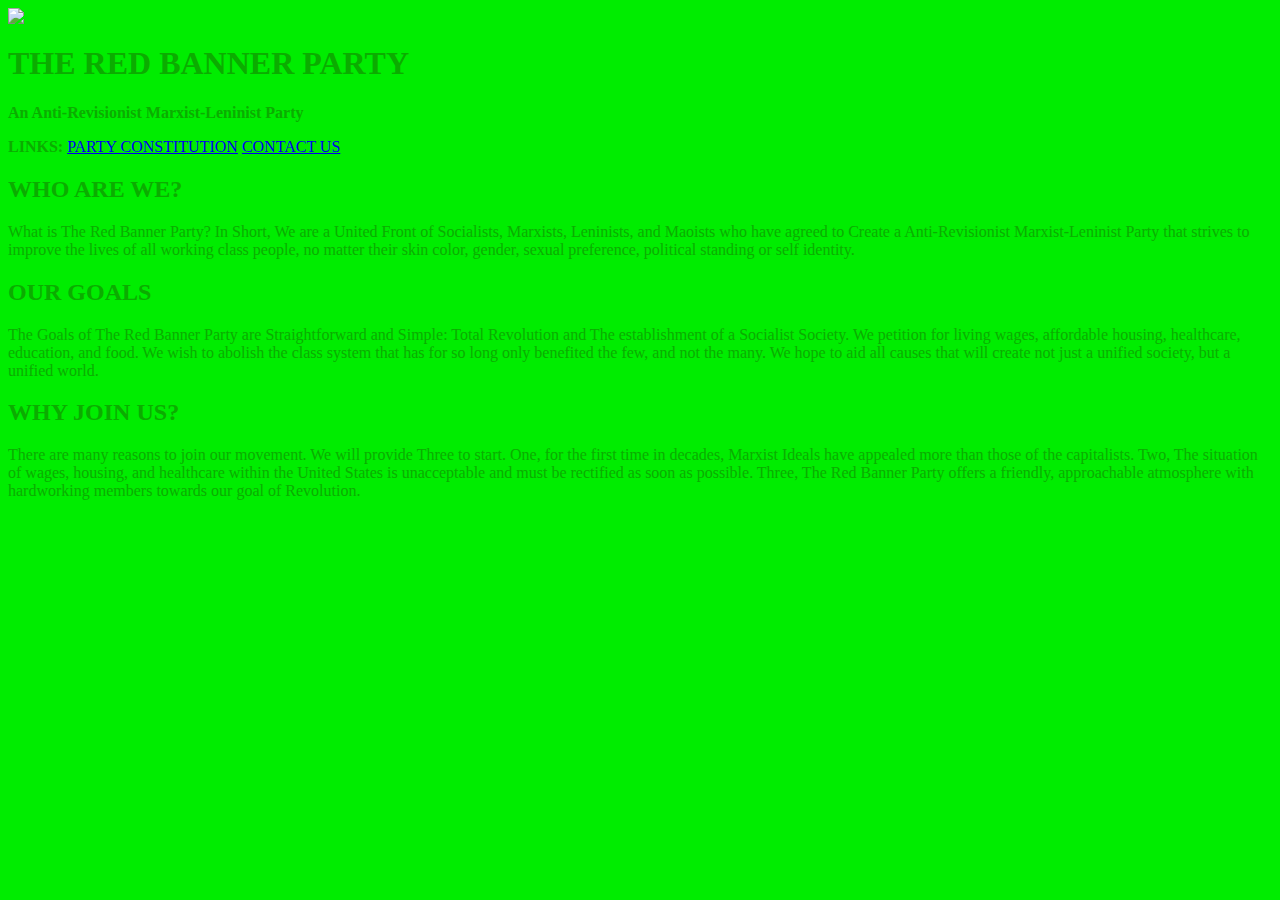
==== index.html @ a5ef9f24 "Create index.html from Comrade Dingo" ====
<HTML>
<HEAD><TITLE>The Red Banner Party</TITLE></HEAD>
<BODY BGCOLOR=“red” TEXT=“black” VLINK=“yellow” ALINK=“teal”>
<DIV ALIGN=“center”>
<IMG SRC=“placeholder.jpg” ALIGN=“center”>
<H1>THE RED BANNER PARTY</H1>
<B>An Anti-Revisionist Marxist-Leninist Party</B>
</DIV>
<P ALIGN=“left”>
<B>LINKS:</B>
<A HREF=“constitution.htm”>PARTY CONSTITUTION</A>
<A HREF=“contact.htm”>CONTACT US</A>
<DIV ALIGN=“center”>
<H2>WHO ARE WE?</H2>
</DIV>
<P ALIGN=“center>
What is The Red Banner Party? In Short, We are a United Front of Socialists, Marxists, 
Leninists, and Maoists who have agreed to Create a Anti-Revisionist Marxist-Leninist Party that strives to improve the lives of all working class people, no matter their skin color, gender, sexual preference, political standing or self identity.
<DIV ALIGN=“center”>
<H2>OUR GOALS</H2>
</DIV>
The Goals of The Red Banner Party are Straightforward and Simple: Total Revolution and The establishment of a Socialist Society. We petition for living wages, affordable housing, healthcare, education, and food. We wish to abolish the class system that has for so long only benefited the few, and not the many. We hope to aid all causes that will create not just a unified society, but a unified world.
</DIV ALIGN=“center”>
<H2>WHY JOIN US?</H2>
</DIV>
There are many reasons to join our movement. We will provide Three to start. One, for the first time in decades, Marxist Ideals have appealed more than those of the capitalists. Two, The situation of wages, housing, and healthcare within the United States is unacceptable and must be rectified as soon as possible. Three, The Red Banner Party offers a friendly, approachable atmosphere with hardworking members towards our goal of Revolution.
</BODY>
</HTML>
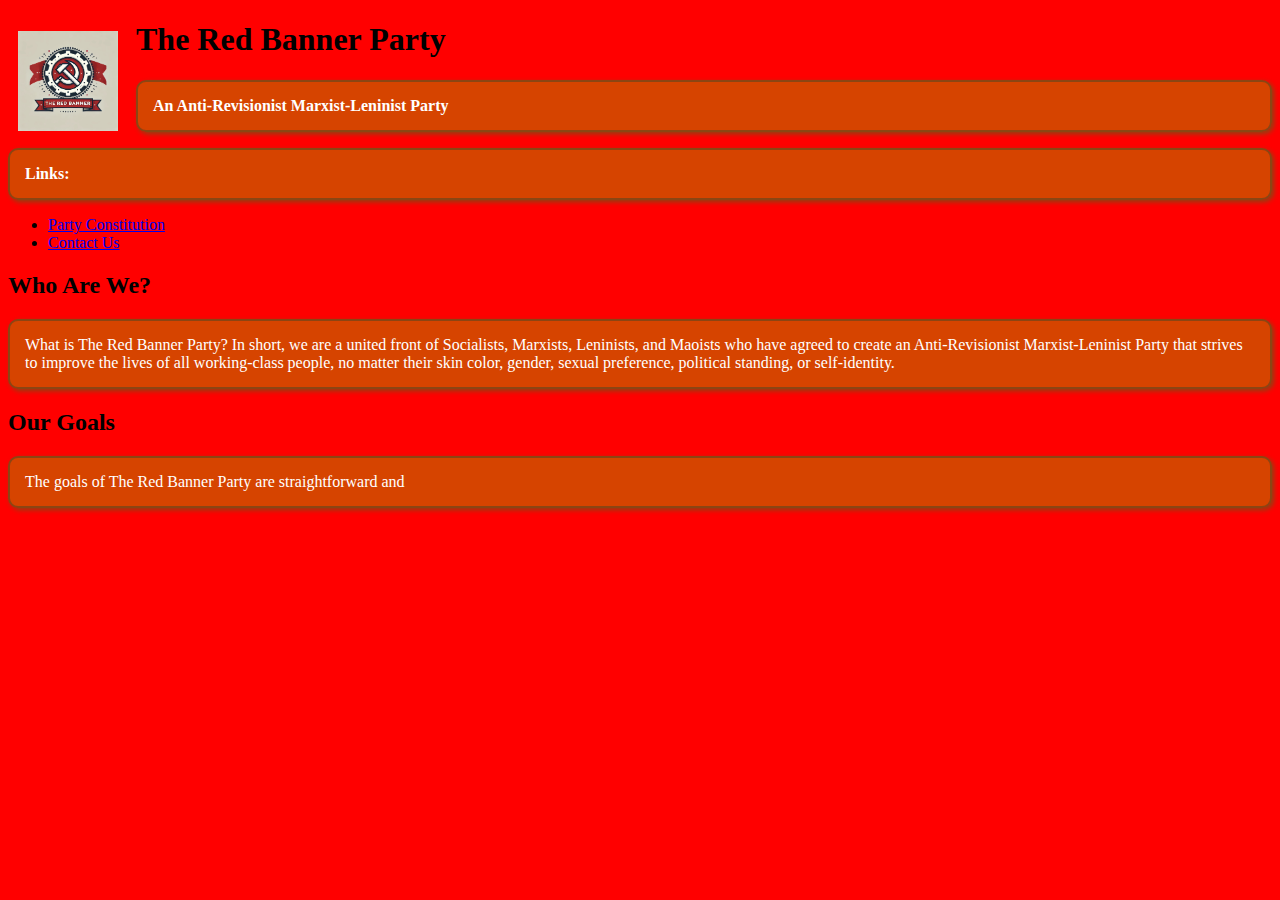
==== commit 63160047: "a rough beginning" ====
--- a/index.html
+++ b/index.html
@@ -1,28 +1,25 @@
-<HTML>
-<HEAD><TITLE>The Red Banner Party</TITLE></HEAD>
-<BODY BGCOLOR=“red” TEXT=“black” VLINK=“yellow” ALINK=“teal”>
-<DIV ALIGN=“center”>
-<IMG SRC=“placeholder.jpg” ALIGN=“center”>
-<H1>THE RED BANNER PARTY</H1>
-<B>An Anti-Revisionist Marxist-Leninist Party</B>
-</DIV>
-<P ALIGN=“left”>
-<B>LINKS:</B>
-<A HREF=“constitution.htm”>PARTY CONSTITUTION</A>
-<A HREF=“contact.htm”>CONTACT US</A>
-<DIV ALIGN=“center”>
-<H2>WHO ARE WE?</H2>
-</DIV>
-<P ALIGN=“center>
-What is The Red Banner Party? In Short, We are a United Front of Socialists, Marxists, 
-Leninists, and Maoists who have agreed to Create a Anti-Revisionist Marxist-Leninist Party that strives to improve the lives of all working class people, no matter their skin color, gender, sexual preference, political standing or self identity.
-<DIV ALIGN=“center”>
-<H2>OUR GOALS</H2>
-</DIV>
-The Goals of The Red Banner Party are Straightforward and Simple: Total Revolution and The establishment of a Socialist Society. We petition for living wages, affordable housing, healthcare, education, and food. We wish to abolish the class system that has for so long only benefited the few, and not the many. We hope to aid all causes that will create not just a unified society, but a unified world.
-</DIV ALIGN=“center”>
-<H2>WHY JOIN US?</H2>
-</DIV>
-There are many reasons to join our movement. We will provide Three to start. One, for the first time in decades, Marxist Ideals have appealed more than those of the capitalists. Two, The situation of wages, housing, and healthcare within the United States is unacceptable and must be rectified as soon as possible. Three, The Red Banner Party offers a friendly, approachable atmosphere with hardworking members towards our goal of Revolution.
-</BODY>
-</HTML>
+<!DOCTYPE html>
+<html lang="en">
+<head>
+    <meta charset="UTF-8">
+    <meta name="viewport" content="width=device-width, initial-scale=1.0">
+    <title>The Red Banner Party</title>
+    <link rel="stylesheet" href="styles.css">
+</head>
+<body>
+    <img src="redbanner.webp" alt="Red Banner Party">
+    <div class="top-matter">
+      <div class="top-matter-right">
+        <h1>The Red Banner Party</h1>
+        <p><strong>An Anti-Revisionist Marxist-Leninist Party</strong></p>
+      </div> 
+      <p><strong>Links:</strong></p>
+      <ul>
+          <li><a href="constitution.htm">Party Constitution</a></li>
+          <li><a href="contact.htm">Contact Us</a></li>
+      </ul>
+    <h2>Who Are We?</h2>
+    <p>What is The Red Banner Party? In short, we are a united front of Socialists, Marxists, Leninists, and Maoists who have agreed to create an Anti-Revisionist Marxist-Leninist Party that strives to improve the lives of all working-class people, no matter their skin color, gender, sexual preference, political standing, or self-identity.</p>
+    <h2>Our Goals</h2>
+    <p>The goals of The Red Banner Party are straightforward and
+</body>
--- a/styles.css
+++ b/styles.css
@@ -0,0 +1,31 @@
+/* Logo in the upper left corner */
+body {
+    position: relative;
+}
+
+body img {
+    position: absolute;
+    top: 10px;
+    left: 10px;
+    width: 100px; /* Adjust the size as needed */
+}
+
+/* Red background for the body */
+body {
+    background-color: red;
+}
+
+/* Burnt orange background for paragraphs with beveled edges, white text, and transparency */
+p {
+    background-color: rgba(204, 85, 0, 0.8); /* Burnt orange color with transparency */
+    color: white;
+    padding: 15px; /* Increased padding for space away from text */
+    border: 2px solid rgba(139, 69, 19, 1); /* Thin opaque outline */
+    border-radius: 10px; /* Beveled edges */
+    box-shadow: 2px 2px 5px rgba(139, 69, 19, 1); /* Shadow for beveled effect */
+}
+
+.top-matter-right {
+  padding-left: 10vw;
+}
+
